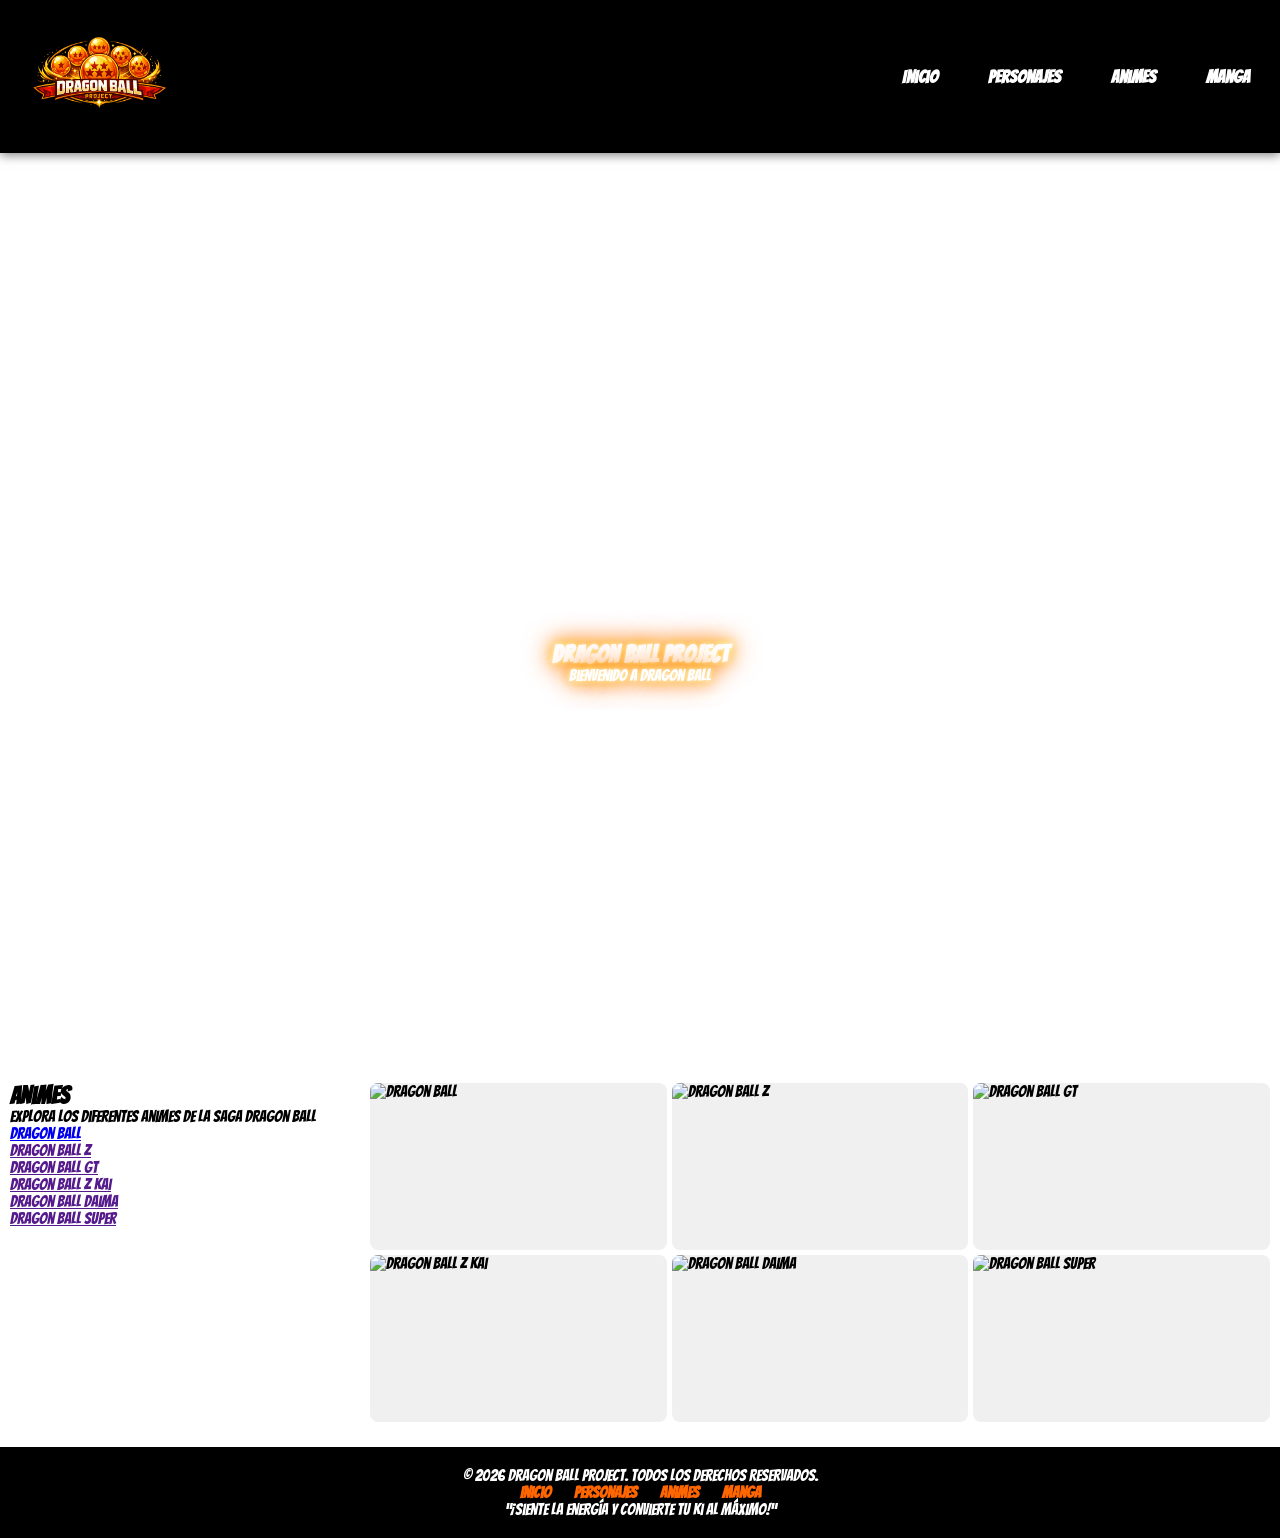
==== animes.html @ 2d0abba8 "Agrego paginas y estilos de animes y correccion de estilos para moviles de index y personajes" ====
<!DOCTYPE html>
<html lang="es">
<head>
    <meta charset="UTF-8">
    <meta name="viewport" content="width=device-width, initial-scale=1.0">
    <title>🌕 Dragon Ball 🐉</title>

    <link href="https://fonts.googleapis.com/css2?family=Bangers&display=swap" rel="stylesheet">
    <link rel="stylesheet" href="./styles.css">
    <link rel="stylesheet" href="./animes.css">
</head>
<body>
    <header>
        <div>
            <img class="logo" src="./image/logo1.png" alt="Logo de Dragon Ball" >
        </div>
        <nav>
            <ul>
                <li><a href="./index.html">Inicio</a></li>
                <li><a href="./personajes.html">Personajes</a></li>
                <li><a href="./animes.html">Animes</a></li>
                <li><a href="./mangas.html">Manga</a></li>
            </ul>
        </nav>
    </header>
    
    <main>
        <section class="hero">
            <div>
                <h1>Dragon Ball Project</h1>
                <p>Bienvenido a Dragon Ball </p>
            </div>
        </section>

        
        <div class="layout">
            <!-- Columna izquierda -->
            <aside id="animes">
                <h2>Animes</h2>
                <p>Explora los diferentes animes de la saga Dragon Ball</p>
                <ul>
                    <li><a href="./dragonBall.html">Dragon Ball</a></li>
                    <li><a href="">Dragon Ball Z</a></li>
                    <li><a href="">Dragon Ball GT</a> </li>
                    <li><a href="">Dragon Ball Z Kai</a></li>
                    <li><a href="">Dragon Ball Daima</a></li>
                    <li><a href="">Dragon Ball Super</a></li>
                </ul>
            </aside>

            <!-- Columna derecha -->
            <section id="animes-img">
                <div><img src="https://4.bp.blogspot.com/-8Q8yJG3qk0M/U7rVT7Bp6oI/AAAAAAAACeY/dqge864B0us/s1600/wallpaper+dragon+ball+z.jpg" alt="Dragon Ball"></div>
                <div><img src="https://4.bp.blogspot.com/-iD9rTlA5Z58/WH5AT97_EKI/AAAAAAAACAQ/qqHwf2lFsb0BRwIJ3t-vcJDuXpo9-2_nQCLcB/s1600/dragon-ball-z-extreme-butoden-1000x600-14459425391.jpg" alt="Dragon Ball Z"></div>
                <div><img src="https://4.bp.blogspot.com/-N-RK8UDTG68/Xm9RATSa5LI/AAAAAAAAg7o/eXY_g6H7cEsBtZTViYqrgb6xNOLUcS_QgCLcBGAsYHQ/s1600/dragon-ball-gt.jpg" alt="Dragon Ball GT"></div>
                <div><img src="https://cafeanimelair.com/wp-content/uploads/2011/05/db22.png" alt="Dragon Ball Z Kai"></div>
                <div><img src="https://blogger.googleusercontent.com/img/b/R29vZ2xl/AVvXsEjzhYrdaQNxJNiXtRLs4_ZRM8AAYDY-qNbNjtYLGII4b_aMWjpNyCFEh2jWMpfc1S0-kJ204zm817BsTZymBk9g3O7eTTwxhA4Zz9mdSdkErERRugncqDCvcBYBOcqJ6MRytK0QgEnbu4S09E5VaRsxOPvYTMESfdwEGw002ic3F2qFh5vEVmPCR7NhodWp/s1920/dbzdaimapt1blast.png" alt="Dragon Ball Daima"></div>
                <div><img src="https://4.bp.blogspot.com/-FsgmLb9Mwuk/V30akjgcioI/AAAAAAAAAGA/18XmEg93PMciNGanCVq_fT_eGgJjAjc3ACLcB/s1600/Dragon-Ball-Super-Anime-Descargar-Mega-Online.jpg" alt="Dragon Ball Super"></div>
            </section>
        </div>
</main>

    <footer>
  <div class="footer-container">
    <p>&copy; 2026 Dragon Ball Project. Todos los derechos reservados.</p>
    <div class="footer-links">
      <a href="./index.html">Inicio</a>
      <a href="./personajes.html">Personajes</a>
      <a href="./animes.html">Animes</a>
      <a href="./mangas.html">Manga</a>
    </div>
    
    <p>“¡Siente la energía y convierte tu Ki al máximo!”</p>
  </div>
</footer>
    <script src="script.js"></script>

</body>
</html>
---- styles.css ----
/* Reset */
* {
    margin: 0;
    padding: 0;
    box-sizing: border-box;
    scroll-behavior: smooth;
}

/* Body */
body {

    font-family: 'Bangers', cursive;
}

/* Header */
header {
    
    background: #000;
    color: #fff;
    display: flex;
    justify-content: space-between;
    align-items: center;
    box-shadow: 0 2px 10px rgba(0,0,0,0.5);
}

.logo {
    width: 200px;
    height: 150px;
}

/* Navegación */
nav ul {
    list-style: none;
    display: flex;
    gap: 20px;
}

nav a {
    color: #fff;
    font-size: 1.1em;
    text-decoration: none;
    position: relative;
    font-weight: bold;
    padding-right: 30px;
}

/* efecto hover pro */
nav a::after {
    content: "";
    position: absolute;
    width: 0%;
    height: 3px;
    background: #ff6600;
    left: 0;
    bottom: -5px;
    transition: 0.3s;
}

nav a:hover::after {
    width: 70%;
}

/* HERO (imagen principal) */
.hero {
    position : relative;
    display: flex;
    flex-direction: column;       /* contenido apilado */
    align-items: center;
    justify-content: center; /* contenido al fondo */
    text-align: center;
    width: 100%;
    min-height: 100vh;             /* altura del banner */
    padding: 40px 20px;    
    background-image: url("https://upload.wikimedia.org/wikipedia/it/2/22/Dragon_Ball_Super.png");
    background-size: cover;       /* que cubra todo el área */
    background-position: center;  /* centrada */
    background-repeat: no-repeat;
}

.hero::before {
    content: "";
    position: absolute;
    inset: 1;
}

/* Texto sobre imagen */
.hero div {
    position: relative;
    z-index: 2;
    color: #fff;
    padding: 20px;
    text-align: center;
    margin-top: 120px;
    
    /* Efecto de brillo estilo Dragon Ball */
    text-shadow: 
        0 0 5px #fff,
        0 0 10px #ffcc00,
        0 0 20px #ff9900,
        0 0 30px #ff6600;
}


/* Sección personajes */
#search {
    width: 90%;
    max-width: 400px;
    margin: 25px auto;
    margin-bottom: 20px;
    padding: 12px 20px;
    border: 2px solid #ff6600;
    border-radius: 50px;
    font-family: 'Bangers', cursive;
    font-size: 1rem;
    transition: all 0.3s ease;
    display: block;
}



#personajes {
   
    padding: 30px;
    text-align: center;
}

#personajes h3 {
    font-size: 2rem;
    margin-bottom: 10px;
}

#personajes p {
    color: #666;
    margin-bottom: 20px;
}

/* GRID */
.grid {
    display: grid;
    grid-template-columns: repeat(auto-fit, minmax(220px, 300px));
    justify-content: center;
    gap: 20px;
    scroll-margin-top: 20px;
}
/* CARD */
.card {
    background: #fff;
    border-radius: 10px;
    overflow: hidden;
    text-align: center;
    box-shadow: 0 4px 10px rgba(0,0,0,0.15);
    transition: transform 0.3s ease, box-shadow 0.3s ease;
}

.card:hover {
    transform: translateY(-5px) scale(1.03);
    box-shadow: 0 10px 25px rgba(246, 171, 21, 0.5);
}

.card img {
    width: 100%;
    height: 60vh;
    object-fit: cover;
    object-position: center top;
    border-radius: 8px;
}

.card h4 {
    margin: 10px 0 5px;
    font-size: 1.1em;
    color: #333;
}

.card p {
    margin: 5px 0;
    font-size: 0.9em;
}

.card strong {
    color: #ff6600;
    text-shadow: 0 0 5px rgba(255,102,0,0.5);
}

footer {
    background: #000;
    color: #fff;
    padding: 20px;
    text-align: center;
}

footer a {
    color: #ff6600;
    margin: 0 10px;
    text-decoration: none;
    font-weight: bold;
}

footer a:hover {
    text-shadow: 0 0 5px #ffcc00, 0 0 10px #ff6600;
}

/*Pagination*/
/* PAGINACIÓN */
.pagination {
    display: flex;
    justify-content: center;
    align-items: center;
    gap: 20px;
    margin-top: 30px 0;
    font-family: 'Bangers', cursive;
}

.pagination-top {
    margin-top: 0;
    margin-bottom: 30px;
    scroll-margin-top: 20px;
}

.pagination-bottom {
    margin-top: 30px;
    margin-bottom: 0;
}

.pagination span {
    font-size: 1.2rem;
    color: #333;
    background: rgba(255, 102, 0, 0.1);
    padding: 8px 16px;
    border-radius: 8px;
    font-family: 'Bangers', cursive;
    letter-spacing: 1px;
}

/* BOTONES */
.pagination button {
    background: linear-gradient(135deg, #ff6600 0%, #ff9900 100%);
    color: #fff;
    border: none;
    padding: 10px 24px;
    border-radius: 50px;
    cursor: pointer;
    font-family: 'Bangers', cursive;
    font-size: 1.1rem;
    letter-spacing: 1px;
    transition: all 0.3s ease;
    box-shadow: 0 4px 15px rgba(255, 102, 0, 0.3);
}

/* HOVER PRO  */
.pagination button:hover:not(:disabled) {
    background: linear-gradient(135deg, #ff5500 0%, #ff8800 100%);
    transform: translateY(-2px) scale(1.05);
    box-shadow: 0 6px 20px rgba(255, 102, 0, 0.5);
}

/* Efecto al hacer click */
.pagination button:active:not(:disabled) {
    transform: translateY(1px);
}

/* BOTÓN DESACTIVADO */
.pagination button:disabled {
    background: linear-gradient(135deg, #999 0%, #bbb 100%);
    cursor: not-allowed;
    box-shadow: none;
    transform: none;
    opacity: 0.6;
}

/* Móviles: hasta 768px */
@media (max-width: 768px) {
    header {
        flex-direction: column;
        align-items: flex-start;
        gap: 10px;
        padding: 10px 15px;
        margin-bottom: 40px;
    }

    nav ul {
        flex-direction: column;
        gap: 10px;
    }

    .logo {
        width: 100px;
        height: 80px;
    }

    .hero {
        background-image: url("https://upload.wikimedia.org/wikipedia/en/6/68/Dragon_Ball_Cast.PNG");
        background-position: center;
        background-size: contain;
        min-height: 40vh;   /*  elimina 100vh */
        height: auto;
        padding: 10px;
        display: flex;
        flex-direction: column;
        justify-content: flex-end;
        align-items: center;
        padding-bottom: 30px;
    }

    .hero div {
        margin-top: 0;
       
    }
     
    .hero div {
        padding: 10px;
        margin-top: 5px;
    }
    .hero h1 {
        font-size: 1.6rem;
        margin-bottom: 8px;
    }
    .hero p {
        font-size: 1rem;
    }

    #search {
        width: 90%;
        max-height: 50px;
    }

    #personajes {
        padding: 20px;
    }

    #personajes h3 {
        font-size: 1.5rem;
    }

    #personajes p {
        font-size: 0.9rem;
    }

    .card img {
        width: 100%;
        height: 250px;
        height: auto;
    }

    .card h4 {
        font-size: 1em;
    }

    .card p {
        font-size: 0.8rem;
    }

    .pagination {
        gap: 15px;
        margin: 20px 0;
    }
    
    .pagination button {
        padding: 8px 16px;
        font-size: 0.9rem;
    }
    
    .pagination span {
        font-size: 1rem;
        padding: 6px 12px;
    }
    
    .pagination-top {
        margin-bottom: 20px;
    }
    
    .pagination-bottom {
        margin-top: 20px;
    }

    footer a {
        display: block;
        margin: 5px 0;
    }
}

/* Tablets: 768px - 1020px */
@media screen and (max-width: 1024px) {
    header {
        padding: 10px 20px;
    }

    .logo {
        width: 120px;
        height: 80px;
    }

    nav ul {
        gap: 15px;
    }

   .hero {
    background-position: center;
    background-size: contain;
    min-height: 50vh;   /*  elimina 100vh */
    height: auto;
   }

    #personajes h3 {
        font-size: 1.8rem;
    }

    .card img {
        width: 90%;
        height: 350px;
    }
}
---- animes.css ----
.layout {
  margin-top: 20px;
  padding: 10px;
  display: grid;
  grid-template-columns: 350px 1fr;
  gap: 10px;
}

/* 🔥 GRILLA 2x3 */
#animes-img {
  display: grid;
  grid-template-columns: repeat(3, 1fr); /* 2 columnas */
  grid-template-rows: repeat(2, 1fr);    /* 3 filas */
  gap: 5px;
  margin-bottom: 15px;
}

/* 🔥 CAJAS IGUALES */
#animes-img div {
  width: 100%;
  aspect-ratio: 16 / 9;  /* tamaño uniforme tipo anime */
  display: flex;
  justify-content: center;
  align-items: center;
  background: #f0f0f0;
  border-radius: 8px;
  overflow: hidden;
}

/* 🔥 IMÁGENES */
#animes-img img {
  width: 100%;
  height: 100%;
  object-fit: contain; /* completa sin recorte */
  display: block;
}
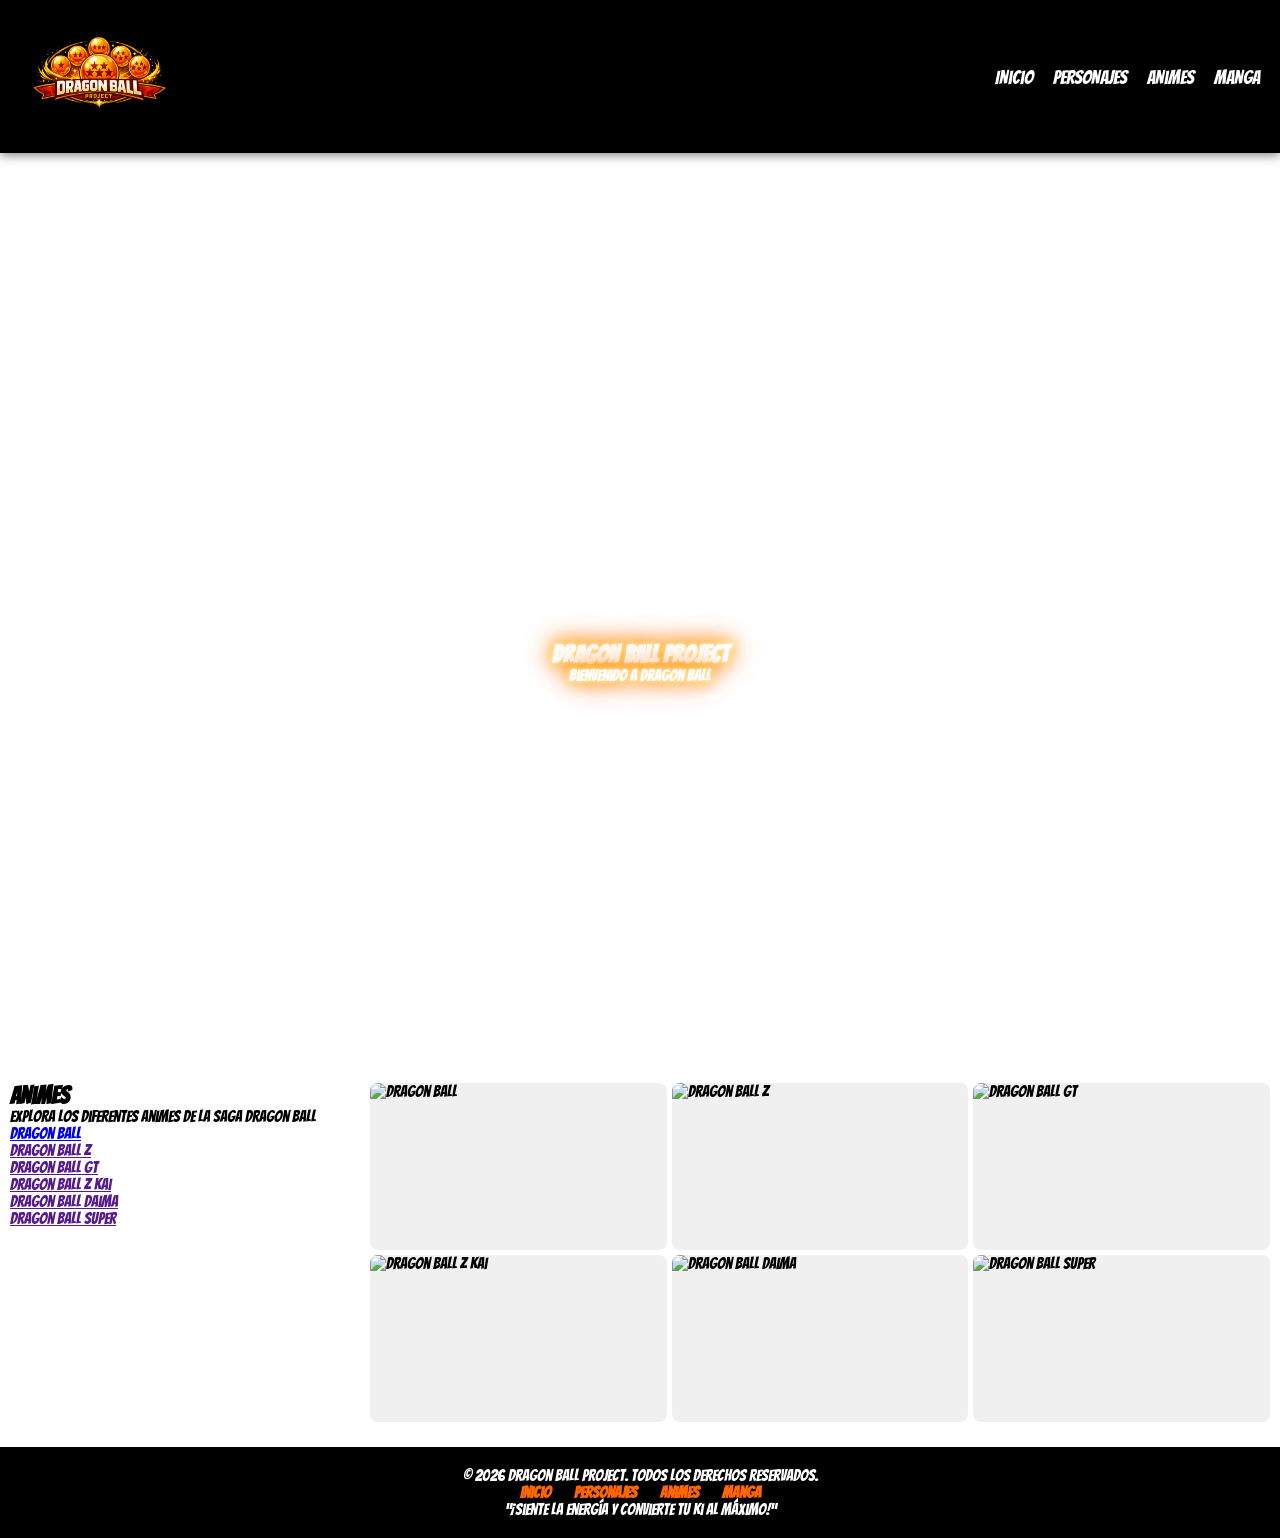
==== commit 56a91771: "agregue el menu hamburguesa para que se vea mejor en dispositivos moviles, ademas de agregarle un fo" ====
--- a/animes.html
+++ b/animes.html
@@ -14,8 +14,14 @@
         <div>
             <img class="logo" src="./image/logo1.png" alt="Logo de Dragon Ball" >
         </div>
-        <nav>
-            <ul>
+        <nav class="navbar">
+            <div class="hamburger" id="hamburger">
+                <span></span>
+                <span></span>
+                <span></span>
+            </div>
+
+            <ul class="nav-links" id="nav-links">
                 <li><a href="./index.html">Inicio</a></li>
                 <li><a href="./personajes.html">Personajes</a></li>
                 <li><a href="./animes.html">Animes</a></li>
@@ -73,6 +79,16 @@
     <p>“¡Siente la energía y convierte tu Ki al máximo!”</p>
   </div>
 </footer>
+
+    <script id="jsmenu">
+        const hamburger = document.getElementById("hamburger");
+        const navLinks = document.getElementById("nav-links");
+    
+            hamburger.addEventListener("click", () => {
+            navLinks.classList.toggle("active");
+            });
+    </script>
+
     <script src="script.js"></script>
 
 </body>
--- a/styles.css
+++ b/styles.css
@@ -29,19 +29,39 @@
 }
 
 /* Navegación */
-nav ul {
+.navbar {
+    display: flex;
+    justify-content: space-between;
+    align-items: center;
+    padding: 15px 20px;
+}
+
+/* Links */
+.nav-links {
     list-style: none;
     display: flex;
     gap: 20px;
-}
-
-nav a {
-    color: #fff;
-    font-size: 1.1em;
+    
+}
+
+.nav-links a {
     text-decoration: none;
-    position: relative;
-    font-weight: bold;
-    padding-right: 30px;
+    color: white;
+    font-size: 1.2rem;
+}
+
+/* Hamburguesa */
+.hamburger {
+    display: none;
+    flex-direction: column;
+    cursor: pointer;
+}
+
+.hamburger span {
+    background: white;
+    height: 3px;
+    width: 25px;
+    margin: 4px;
 }
 
 /* efecto hover pro */
@@ -159,9 +179,9 @@
 
 .card img {
     width: 100%;
-    height: 60vh;
+    height: 80vh;
     object-fit: cover;
-    object-position: center top;
+    object-position: center top ;
     border-radius: 8px;
 }
 
@@ -277,15 +297,27 @@
         margin-bottom: 40px;
     }
 
-    nav ul {
+    .hamburger {
+        display: flex;
+    }
+
+    .nav-links {
+        position: absolute;
+        top: 70px;
+        left: 0;
+        width: 100%;
+        background: #000;
         flex-direction: column;
-        gap: 10px;
-    }
-
-    .logo {
-        width: 100px;
-        height: 80px;
-    }
+        display: none;
+        padding-bottom: 15px;
+    }
+
+    .nav-links.active {
+        display: flex;
+        align-items: end;
+        padding-right: 10px;
+    }
+
 
     .hero {
         background-image: url("https://upload.wikimedia.org/wikipedia/en/6/68/Dragon_Ball_Cast.PNG");
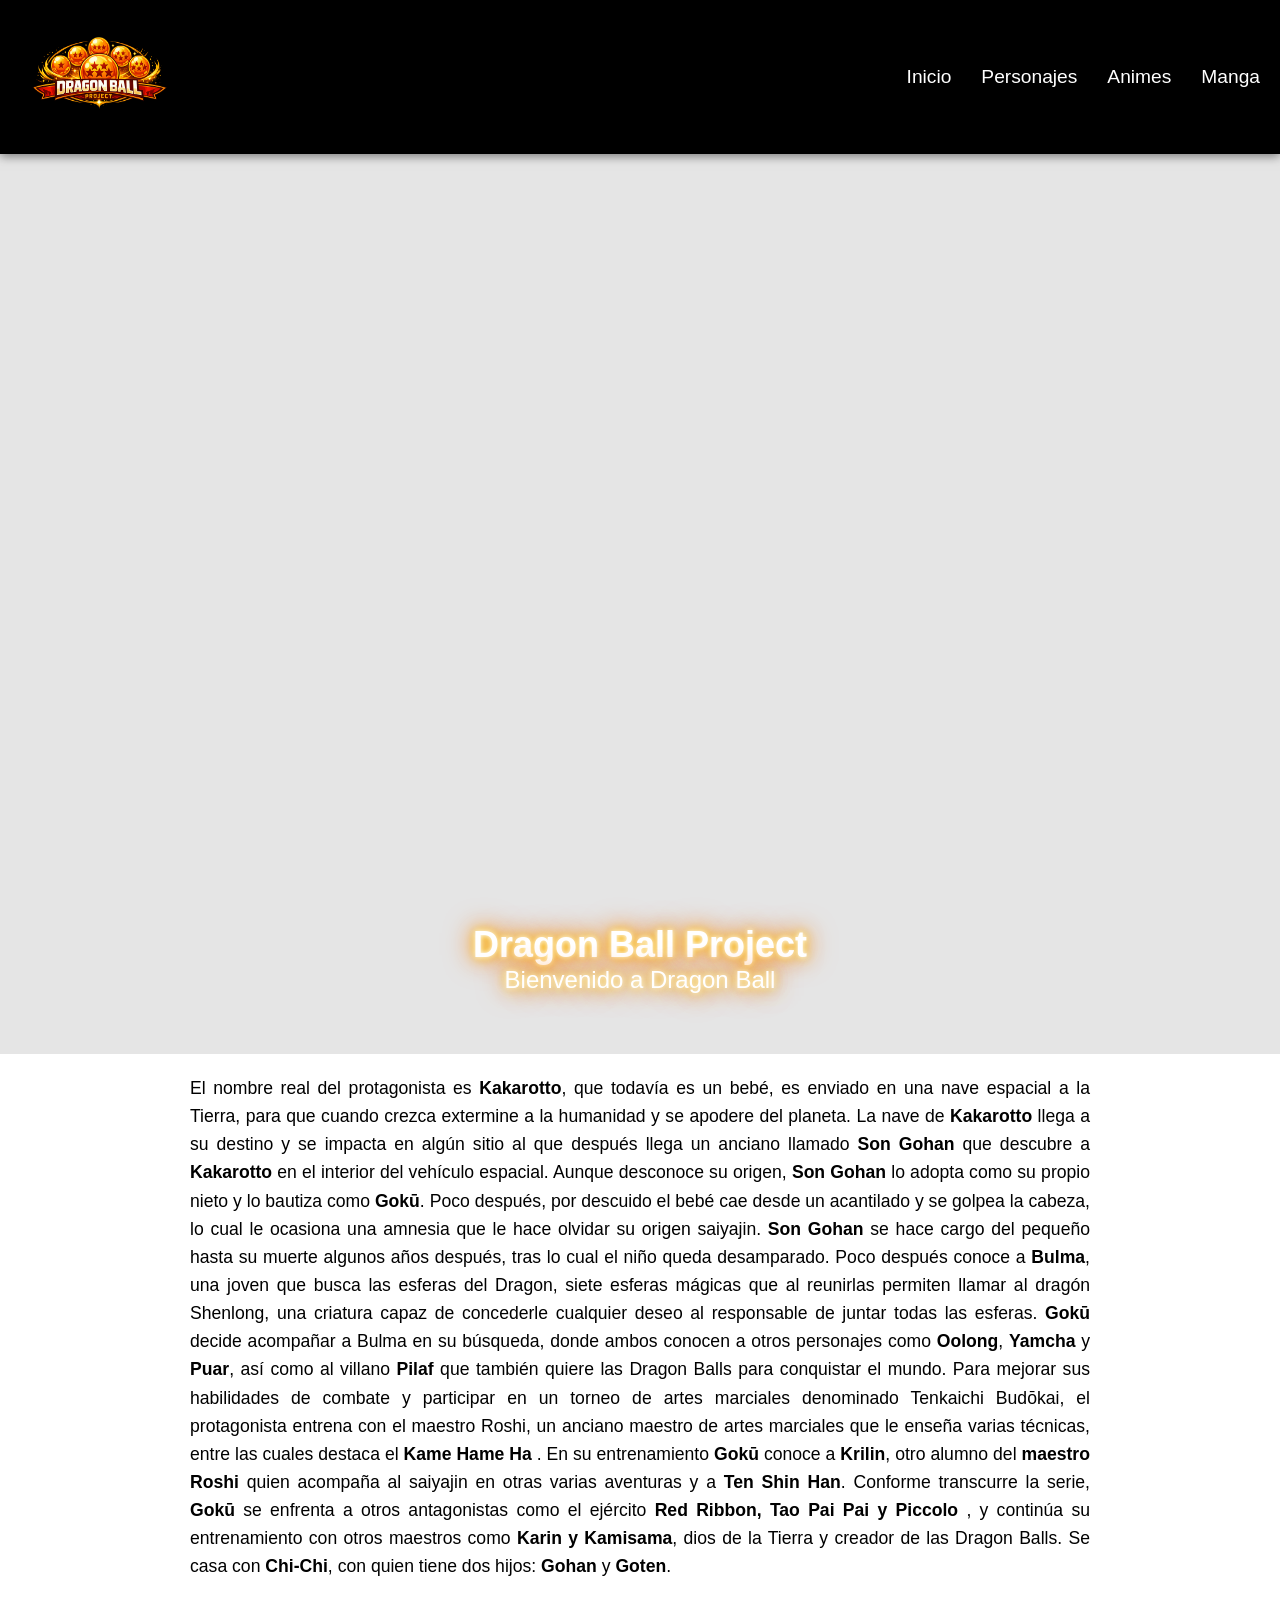
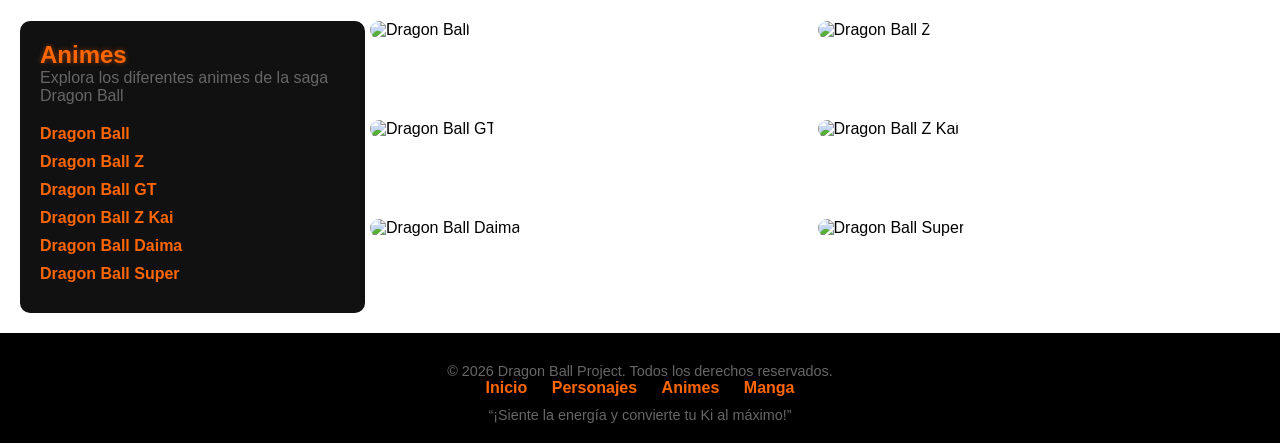
==== commit c61b1d2f: "Modificacion de animes.html y css" ====
--- a/animes.html
+++ b/animes.html
@@ -37,14 +37,21 @@
                 <p>Bienvenido a Dragon Ball </p>
             </div>
         </section>
+        <div class="dragonBall">
+             <p class="resumen">  El nombre real del protagonista es  <strong>Kakarotto</strong>, que todavía es un bebé, es enviado en una nave espacial a la Tierra, para que cuando crezca extermine a la humanidad y se apodere del planeta.
 
+            La nave de <strong>Kakarotto</strong> llega a su destino y se impacta en algún sitio al que después llega un anciano llamado <strong>Son Gohan</strong> que descubre a <strong>Kakarotto</strong> en el interior del vehículo espacial. Aunque desconoce su origen, <strong>Son Gohan</strong> lo adopta como su propio nieto y lo bautiza como <strong>Gokū</strong>. Poco después, por descuido el bebé cae desde un acantilado y se golpea la cabeza, lo cual le ocasiona una amnesia que le hace olvidar su origen saiyajin. <strong>Son Gohan</strong> se hace cargo del pequeño hasta su muerte algunos años después, tras lo cual el niño queda desamparado. Poco después conoce a <strong>Bulma</strong>, una joven que busca las esferas del Dragon, siete esferas mágicas que al reunirlas permiten llamar al dragón Shenlong, una criatura capaz de concederle cualquier deseo al responsable de juntar todas las esferas. <strong>Gokū</strong> decide acompañar a Bulma en su búsqueda, donde ambos conocen a otros personajes como <strong>Oolong</strong>, <strong>Yamcha</strong> y <strong>Puar</strong>, así como al villano <strong>Pilaf</strong> que también quiere las Dragon Balls para conquistar el mundo. Para mejorar sus habilidades de combate y participar en un torneo de artes marciales denominado Tenkaichi Budōkai, el protagonista entrena con el maestro Roshi, un anciano maestro de artes marciales que le enseña varias técnicas, entre las cuales destaca el <strong>Kame Hame Ha</strong>  . En su entrenamiento <strong>Gokū</strong> conoce a <strong>Krilin</strong>, otro alumno del <strong>maestro Roshi</strong> quien acompaña al saiyajin en otras varias aventuras y a <strong>Ten Shin Han</strong>.
+
+            Conforme transcurre la serie, <strong>Gokū</strong> se enfrenta a otros antagonistas como el ejército <strong>Red Ribbon, Tao Pai Pai y Piccolo</strong> , y continúa su entrenamiento con otros maestros como <strong> Karin y Kamisama</strong>, dios de la Tierra y creador de las Dragon Balls. Se casa con  <strong>Chi-Chi</strong>, con quien tiene dos hijos: <strong>Gohan</strong> y <strong>Goten</strong>.
+            </p>
+        </div>
         
         <div class="layout">
             <!-- Columna izquierda -->
             <aside id="animes">
                 <h2>Animes</h2>
                 <p>Explora los diferentes animes de la saga Dragon Ball</p>
-                <ul>
+                <ul class="anime-list">
                     <li><a href="./dragonBall.html">Dragon Ball</a></li>
                     <li><a href="">Dragon Ball Z</a></li>
                     <li><a href="">Dragon Ball GT</a> </li>
--- a/styles.css
+++ b/styles.css
@@ -8,8 +8,7 @@
 
 /* Body */
 body {
-
-    font-family: 'Bangers', cursive;
+    font-family: 'Roboto', sans-serif;
 }
 
 /* Header */
@@ -19,7 +18,7 @@
     color: #fff;
     display: flex;
     justify-content: space-between;
-    align-items: center;
+    align-items:center;
     box-shadow: 0 2px 10px rgba(0,0,0,0.5);
 }
 
@@ -40,14 +39,17 @@
 .nav-links {
     list-style: none;
     display: flex;
-    gap: 20px;
+    gap: 30px;
     
 }
 
 .nav-links a {
+    position: relative;
+    display: inline-block;
     text-decoration: none;
     color: white;
     font-size: 1.2rem;
+    transition: color 0.3s ease;
 }
 
 /* Hamburguesa */
@@ -64,7 +66,7 @@
     margin: 4px;
 }
 
-/* efecto hover pro */
+/* efecto hover linea debajo de los enlaces */
 nav a::after {
     content: "";
     position: absolute;
@@ -73,12 +75,43 @@
     background: #ff6600;
     left: 0;
     bottom: -5px;
-    transition: 0.3s;
-}
-
+    transition: width 0.3s ease;
+}
+
+.nav-links a:hover {
+    color: #ffcc00; /* cambia color al pasar */
+}
+/* ancho efecto hover linea debajo de los enlaces */
 nav a:hover::after {
-    width: 70%;
-}
+    width: 100%;
+}
+
+/* Botón subir */
+.dragon-ball-btn {
+  position: fixed;
+  bottom: 20px;
+  right: 20px;
+  width: 70px;
+  height: 70px;
+  cursor: pointer;
+  display: flex;
+  align-items: center;
+  z-index: 1000;
+  justify-content: center;
+}
+
+.dragon-ball-btn img {
+  width: 160%;
+  height: 160%;
+  object-fit: contain;
+  display: block;
+}
+
+.dragon-ball-btn:hover {
+  transform: scale(1.1);
+  
+}
+
 
 /* HERO (imagen principal) */
 .hero {
@@ -86,7 +119,7 @@
     display: flex;
     flex-direction: column;       /* contenido apilado */
     align-items: center;
-    justify-content: center; /* contenido al fondo */
+    justify-content: flex-end; /* contenido al fondo */
     text-align: center;
     width: 100%;
     min-height: 100vh;             /* altura del banner */
@@ -95,31 +128,41 @@
     background-size: cover;       /* que cubra todo el área */
     background-position: center;  /* centrada */
     background-repeat: no-repeat;
+    overflow: hidden;
 }
 
 .hero::before {
     content: "";
     position: absolute;
-    inset: 1;
+    inset: 0;
+    background: rgba(0,0,0,0.1); /* capa oscura para resaltar texto */
+    z-index: 1;
 }
 
 /* Texto sobre imagen */
 .hero div {
     position: relative;
-    z-index: 2;
     color: #fff;
     padding: 20px;
     text-align: center;
-    margin-top: 120px;
-    
+    z-index: 1;
     /* Efecto de brillo estilo Dragon Ball */
     text-shadow: 
         0 0 5px #fff,
         0 0 10px #ffcc00,
         0 0 20px #ff9900,
         0 0 30px #ff6600;
-}
-
+    font-size: 1.5rem;
+}
+
+/* Resumen */
+.resumen {
+    font-size: 1.1rem;
+    line-height: 1.6;
+    margin: 20px auto;
+    max-width: 900px;
+    text-align: justify;
+}
 
 /* Sección personajes */
 #search {
@@ -179,10 +222,9 @@
 
 .card img {
     width: 100%;
-    height: 80vh;
-    object-fit: cover;
-    object-position: center top ;
-    border-radius: 8px;
+    height: 300px;
+    object-fit: contain;
+    object-position: top center;
 }
 
 .card h4 {
@@ -203,9 +245,8 @@
 
 footer {
     background: #000;
-    color: #fff;
+    text-align: center;
     padding: 20px;
-    text-align: center;
 }
 
 footer a {
@@ -213,6 +254,11 @@
     margin: 0 10px;
     text-decoration: none;
     font-weight: bold;
+}
+footer p {
+    margin-top: 10px;
+    font-size: 0.9rem;
+    color: #666;
 }
 
 footer a:hover {
@@ -287,6 +333,8 @@
     opacity: 0.6;
 }
 
+
+
 /* Móviles: hasta 768px */
 @media (max-width: 768px) {
     header {
@@ -302,21 +350,29 @@
     }
 
     .nav-links {
-        position: absolute;
-        top: 70px;
-        left: 0;
-        width: 100%;
+        position: fixed;
+        top: 0;
+        right: 0;
+        width: 70%;
+        height: 100vh;
         background: #000;
+
+        display: flex;
         flex-direction: column;
-        display: none;
-        padding-bottom: 15px;
+        align-items: flex-start;
+        padding: 80px 20px;
+        gap: 25px;
+
+        transform: translateX(100%);
+        transition: transform 0.3s ease;
+
+        z-index: 999;
+        box-shadow: -5px 0 20px rgba(0,0,0,0.5);
     }
 
     .nav-links.active {
-        display: flex;
-        align-items: end;
-        padding-right: 10px;
-    }
+        transform: translateX(0);
+}
 
 
     .hero {
@@ -368,9 +424,8 @@
     }
 
     .card img {
-        width: 100%;
-        height: 250px;
-        height: auto;
+        height: 220px;
+       
     }
 
     .card h4 {
@@ -421,9 +476,6 @@
         height: 80px;
     }
 
-    nav ul {
-        gap: 15px;
-    }
 
    .hero {
     background-position: center;
@@ -432,6 +484,11 @@
     height: auto;
    }
 
+   .resumen {
+    font-size: 1rem;
+    
+    }
+
     #personajes h3 {
         font-size: 1.8rem;
     }
--- a/animes.css
+++ b/animes.css
@@ -1,36 +1,76 @@
+
+
 .layout {
-  margin-top: 20px;
-  padding: 10px;
   display: grid;
-  grid-template-columns: 350px 1fr;
-  gap: 10px;
+  grid-template-columns: minmax(250px, 350px) 1fr;
+  padding: 20px;
 }
 
-/* 🔥 GRILLA 2x3 */
-#animes-img {
-  display: grid;
-  grid-template-columns: repeat(3, 1fr); /* 2 columnas */
-  grid-template-rows: repeat(2, 1fr);    /* 3 filas */
-  gap: 5px;
-  margin-bottom: 15px;
+/* Columna izquierda */
+#animes {
+  flex: 1;
+  padding: 20px;
+  background: #111;
+  color: #fff;
+  border-radius: 10px;
+  text-align: left;
+  margin-right: 5px;
+}
+#animes h2 {
+    color: #ff6600;
+    text-shadow: 0 0 5px rgba(255,102,0,0.5);
+}
+#animes p {
+    color: #666;  
+      margin-bottom: 20px;
 }
 
-/* 🔥 CAJAS IGUALES */
-#animes-img div {
-  width: 100%;
-  aspect-ratio: 16 / 9;  /* tamaño uniforme tipo anime */
-  display: flex;
-  justify-content: center;
-  align-items: center;
-  background: #f0f0f0;
-  border-radius: 8px;
-  overflow: hidden;
+.anime-list {
+    list-style: none;
+    padding: 0;
 }
 
-/* 🔥 IMÁGENES */
+.anime-list li {
+    margin: 10px 0;
+}
+.anime-list a {
+    color: #ff6600;
+    text-decoration: none;
+    font-weight: bold;
+}
+.anime-list a:hover {
+    text-shadow: 0 0 5px #ffcc00, 0 0 10px #ff6600;
+}
+
+/* Columna derecha */
+#animes-img {
+  flex: 3;
+  display: grid;
+  grid-template-columns: repeat(auto-fit, minmax(350px, 1fr));
+  gap: 5px;
+}
 #animes-img img {
   width: 100%;
-  height: 100%;
-  object-fit: contain; /* completa sin recorte */
-  display: block;
-}+  height: auto;
+  border-radius: 10px;
+}
+
+
+@media (max-width: 768px) {
+
+  .layout {
+    grid-template-columns: 1fr; /* una columna */
+  }
+
+}
+
+
+@media (max-width: 1024px) {
+  
+  .layout {
+   
+    grid-template-columns: 250px 1fr; /* más chico */
+  }
+
+}
+
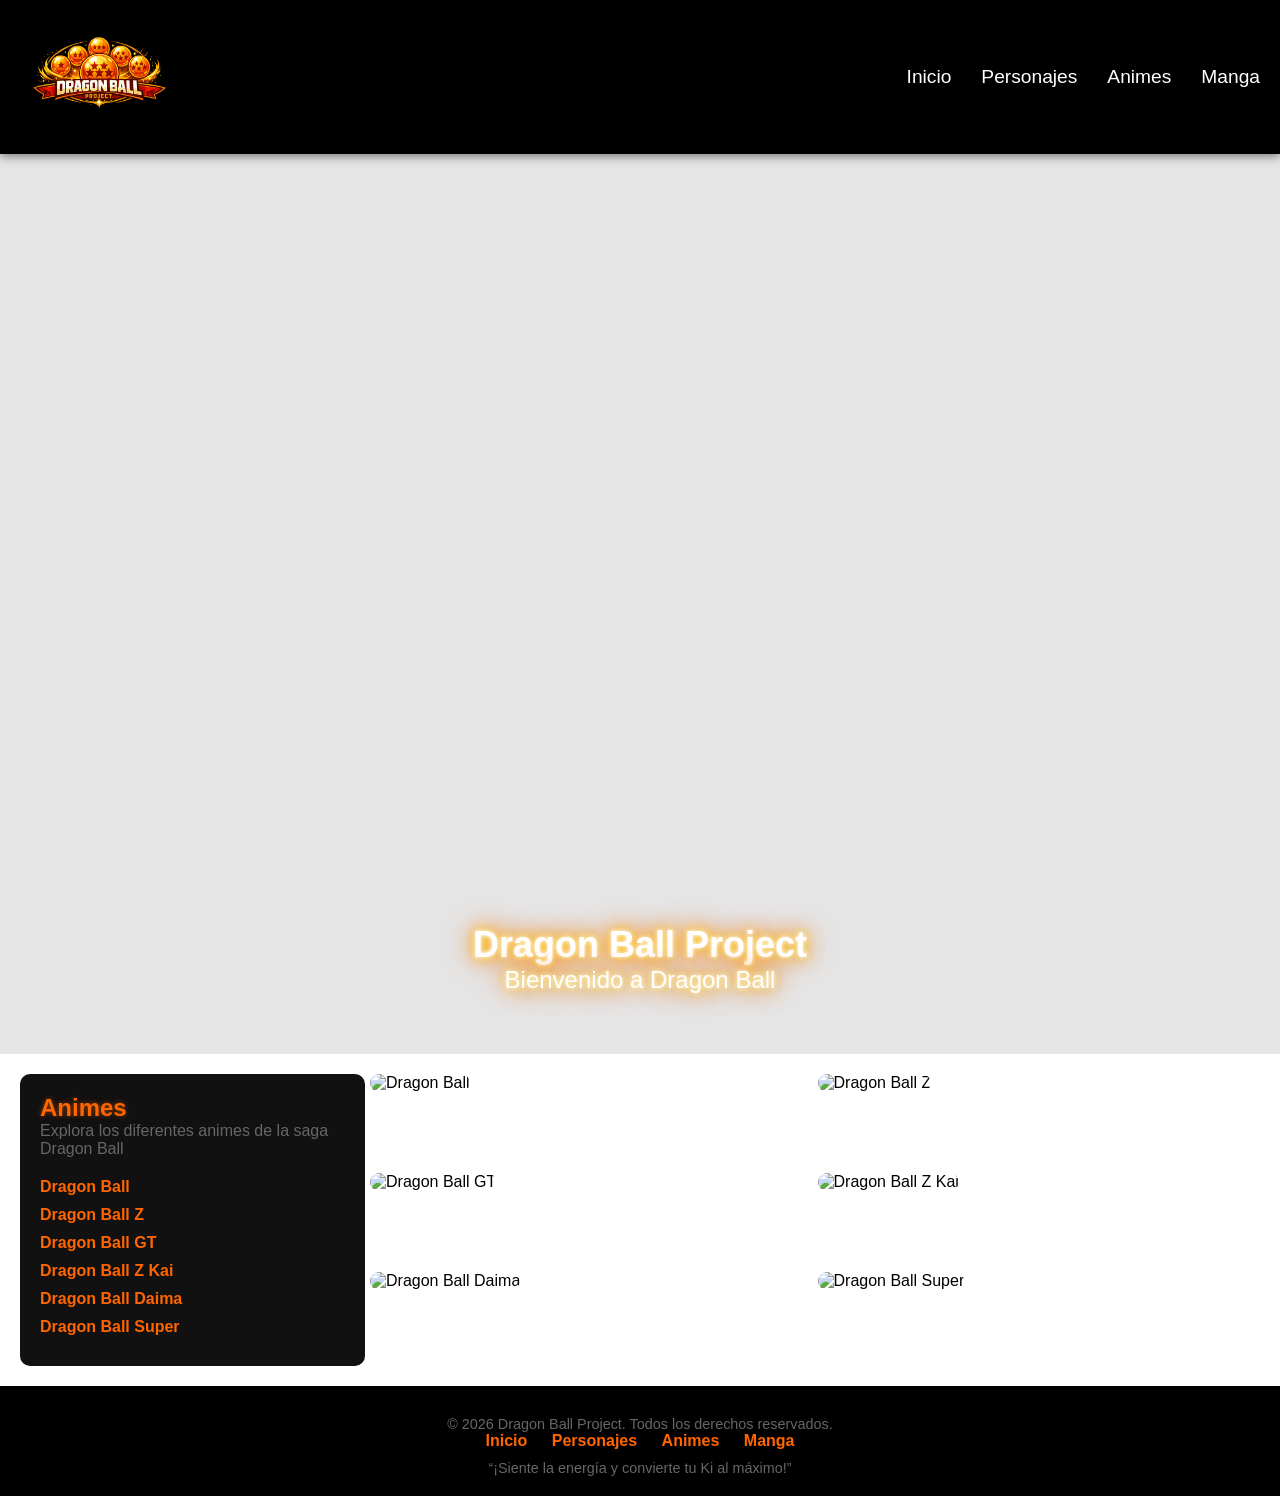
==== commit fc67aa0a: "agregue un fondo a la pagina de dragon ball y cree una nueva pagina para dragon ball z" ====
--- a/animes.html
+++ b/animes.html
@@ -5,7 +5,7 @@
     <meta name="viewport" content="width=device-width, initial-scale=1.0">
     <title>🌕 Dragon Ball 🐉</title>
 
-    <link href="https://fonts.googleapis.com/css2?family=Bangers&display=swap" rel="stylesheet">
+    <link href="https://fonts.googleapis.com/css2?family=Bangers&   display=swap" rel="stylesheet">
     <link rel="stylesheet" href="./styles.css">
     <link rel="stylesheet" href="./animes.css">
 </head>
@@ -37,14 +37,7 @@
                 <p>Bienvenido a Dragon Ball </p>
             </div>
         </section>
-        <div class="dragonBall">
-             <p class="resumen">  El nombre real del protagonista es  <strong>Kakarotto</strong>, que todavía es un bebé, es enviado en una nave espacial a la Tierra, para que cuando crezca extermine a la humanidad y se apodere del planeta.
-
-            La nave de <strong>Kakarotto</strong> llega a su destino y se impacta en algún sitio al que después llega un anciano llamado <strong>Son Gohan</strong> que descubre a <strong>Kakarotto</strong> en el interior del vehículo espacial. Aunque desconoce su origen, <strong>Son Gohan</strong> lo adopta como su propio nieto y lo bautiza como <strong>Gokū</strong>. Poco después, por descuido el bebé cae desde un acantilado y se golpea la cabeza, lo cual le ocasiona una amnesia que le hace olvidar su origen saiyajin. <strong>Son Gohan</strong> se hace cargo del pequeño hasta su muerte algunos años después, tras lo cual el niño queda desamparado. Poco después conoce a <strong>Bulma</strong>, una joven que busca las esferas del Dragon, siete esferas mágicas que al reunirlas permiten llamar al dragón Shenlong, una criatura capaz de concederle cualquier deseo al responsable de juntar todas las esferas. <strong>Gokū</strong> decide acompañar a Bulma en su búsqueda, donde ambos conocen a otros personajes como <strong>Oolong</strong>, <strong>Yamcha</strong> y <strong>Puar</strong>, así como al villano <strong>Pilaf</strong> que también quiere las Dragon Balls para conquistar el mundo. Para mejorar sus habilidades de combate y participar en un torneo de artes marciales denominado Tenkaichi Budōkai, el protagonista entrena con el maestro Roshi, un anciano maestro de artes marciales que le enseña varias técnicas, entre las cuales destaca el <strong>Kame Hame Ha</strong>  . En su entrenamiento <strong>Gokū</strong> conoce a <strong>Krilin</strong>, otro alumno del <strong>maestro Roshi</strong> quien acompaña al saiyajin en otras varias aventuras y a <strong>Ten Shin Han</strong>.
-
-            Conforme transcurre la serie, <strong>Gokū</strong> se enfrenta a otros antagonistas como el ejército <strong>Red Ribbon, Tao Pai Pai y Piccolo</strong> , y continúa su entrenamiento con otros maestros como <strong> Karin y Kamisama</strong>, dios de la Tierra y creador de las Dragon Balls. Se casa con  <strong>Chi-Chi</strong>, con quien tiene dos hijos: <strong>Gohan</strong> y <strong>Goten</strong>.
-            </p>
-        </div>
+        
         
         <div class="layout">
             <!-- Columna izquierda -->
@@ -53,7 +46,7 @@
                 <p>Explora los diferentes animes de la saga Dragon Ball</p>
                 <ul class="anime-list">
                     <li><a href="./dragonBall.html">Dragon Ball</a></li>
-                    <li><a href="">Dragon Ball Z</a></li>
+                    <li><a href="./dragonBallZ.html">Dragon Ball Z</a></li>
                     <li><a href="">Dragon Ball GT</a> </li>
                     <li><a href="">Dragon Ball Z Kai</a></li>
                     <li><a href="">Dragon Ball Daima</a></li>
